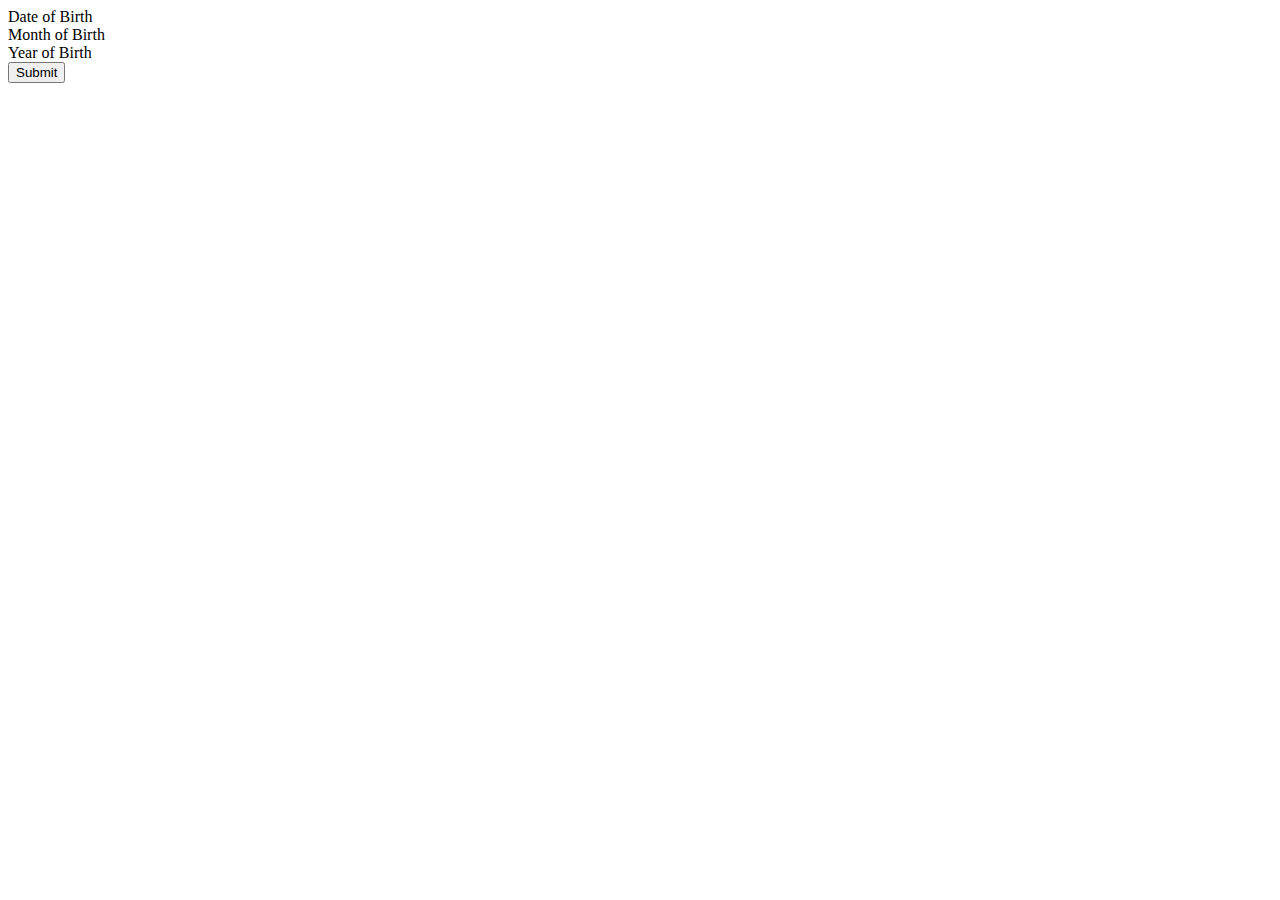
==== form.html @ f6b5441b "Feature;add form.html file" ====
<!DOCTYPE html>
<html>
    <head>
        <title><FORM></title>
    </head>
    <body>
        <form>
            <div>
                <label>Date of Birth</label>
            </div>
            <div>
                <label>Month of Birth</label>
            </div>
            <div>
                <label>Year of Birth </label>
            </div>
            <button>Submit</button>
        </form>
    </body>
</html>
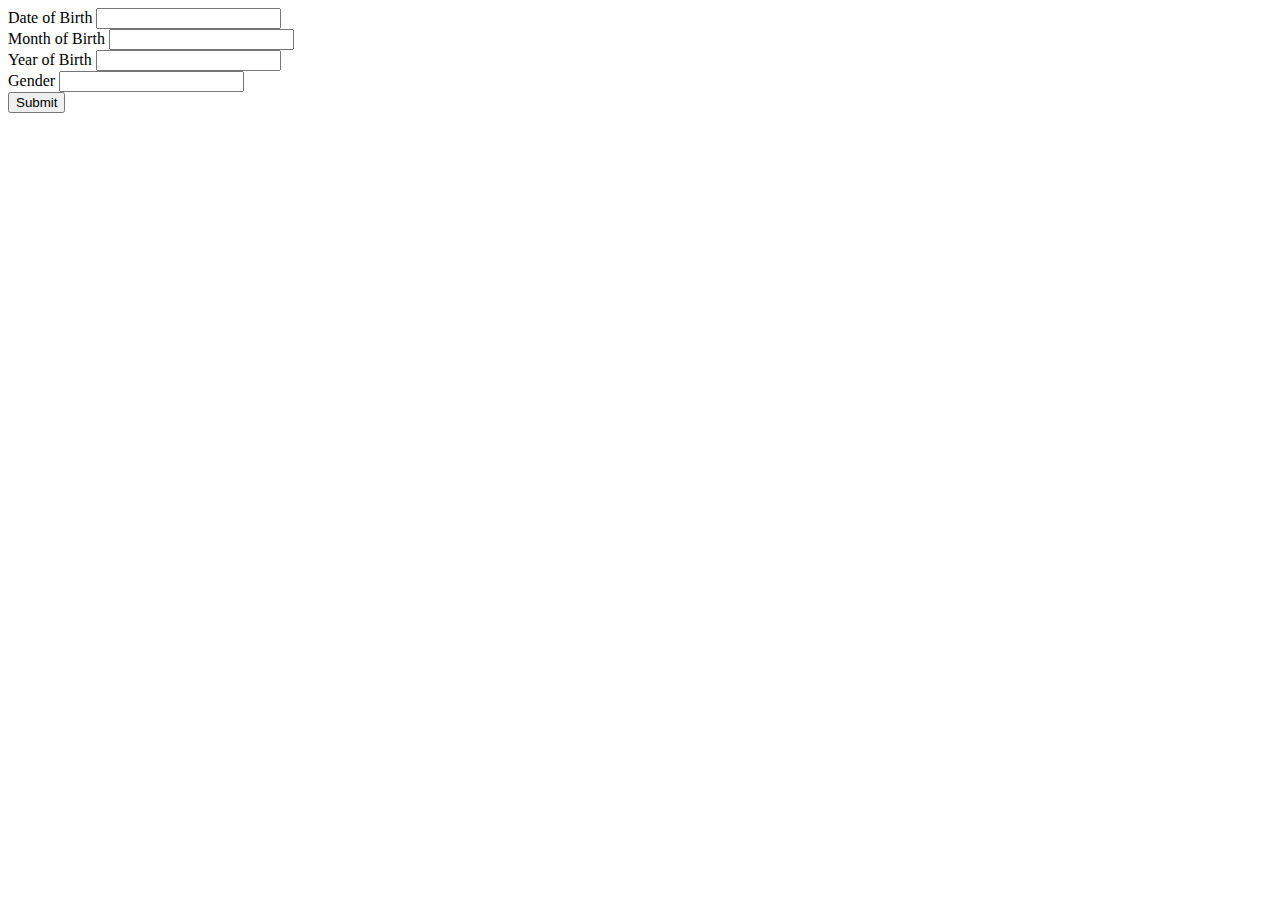
==== commit bf99cbe7: "feature ;add initial layout of form" ====
--- a/form.html
+++ b/form.html
@@ -1,18 +1,25 @@
 <!DOCTYPE html>
 <html>
     <head>
-        <title><FORM></title>
+        <title>FORM</title>
     </head>
     <body>
         <form>
             <div>
                 <label>Date of Birth</label>
+                <input>
             </div>
             <div>
                 <label>Month of Birth</label>
+                <input>
             </div>
             <div>
                 <label>Year of Birth </label>
+                <input>
+            </div>
+            <div>
+                <label>Gender</label>
+                <input>
             </div>
             <button>Submit</button>
         </form>
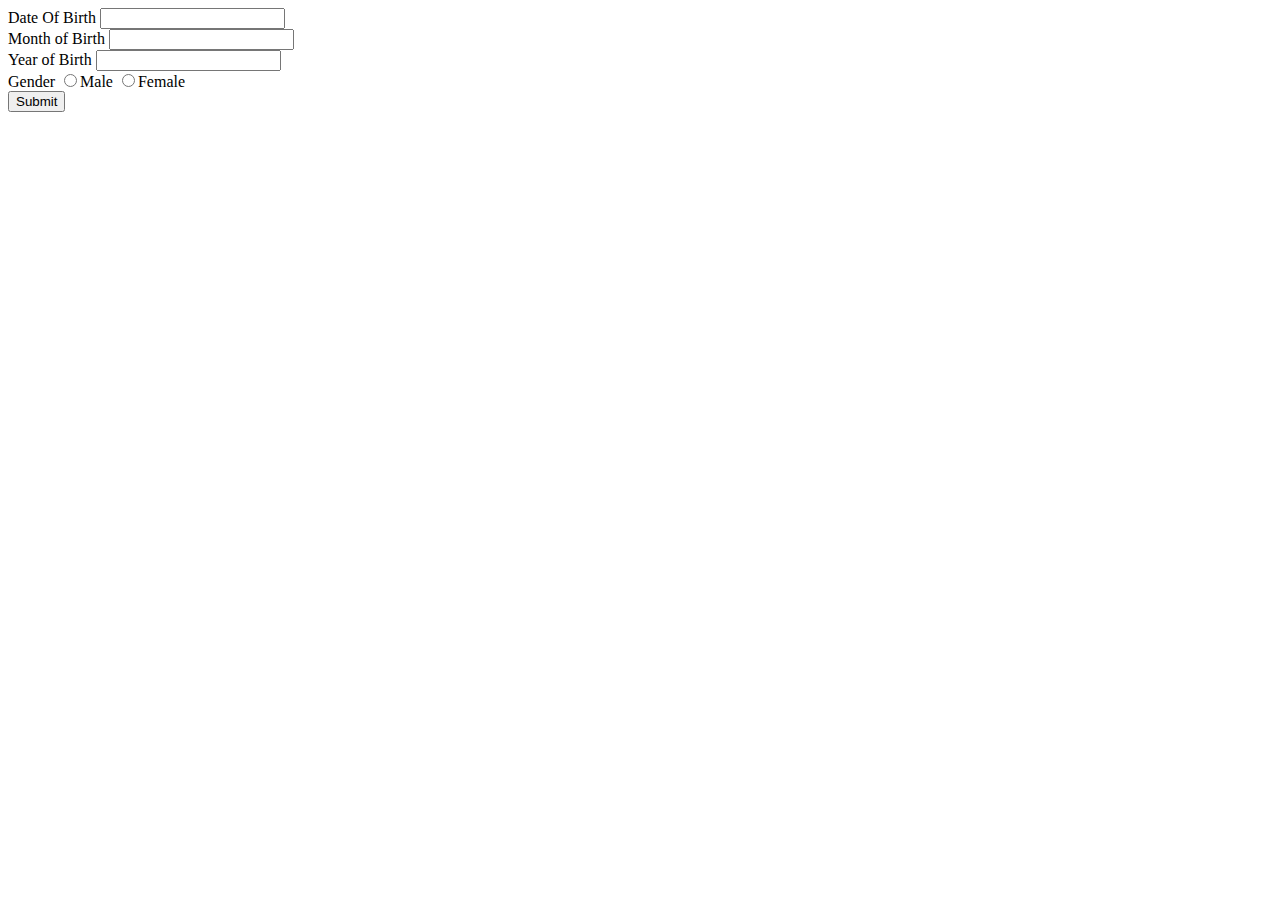
==== commit 699b5a63: "docs;add chnges" ====
--- a/form.html
+++ b/form.html
@@ -4,24 +4,27 @@
         <title>FORM</title>
     </head>
     <body>
-        <form>
+
+        <form method="get" action="#">
             <div>
-                <label>Date of Birth</label>
-                <input>
+                <label for="input-date">Date Of Birth</label>
+                <input id="date">
             </div>
             <div>
-                <label>Month of Birth</label>
-                <input>
+                <label for="input-month">Month of Birth</label>
+                <input id="name">
             </div>
             <div>
-                <label>Year of Birth </label>
-                <input>
+                <label for="input-year">Year of Birth </label>
+                <input id="year">
             </div>
             <div>
                 <label>Gender</label>
-                <input>
+                <input type="radio" name="Gender">Male
+                <input type="radio" name="Gender">Female
             </div>
             <button>Submit</button>
         </form>
+        <script src="js/scripts.js"></script>
     </body>
 </html>